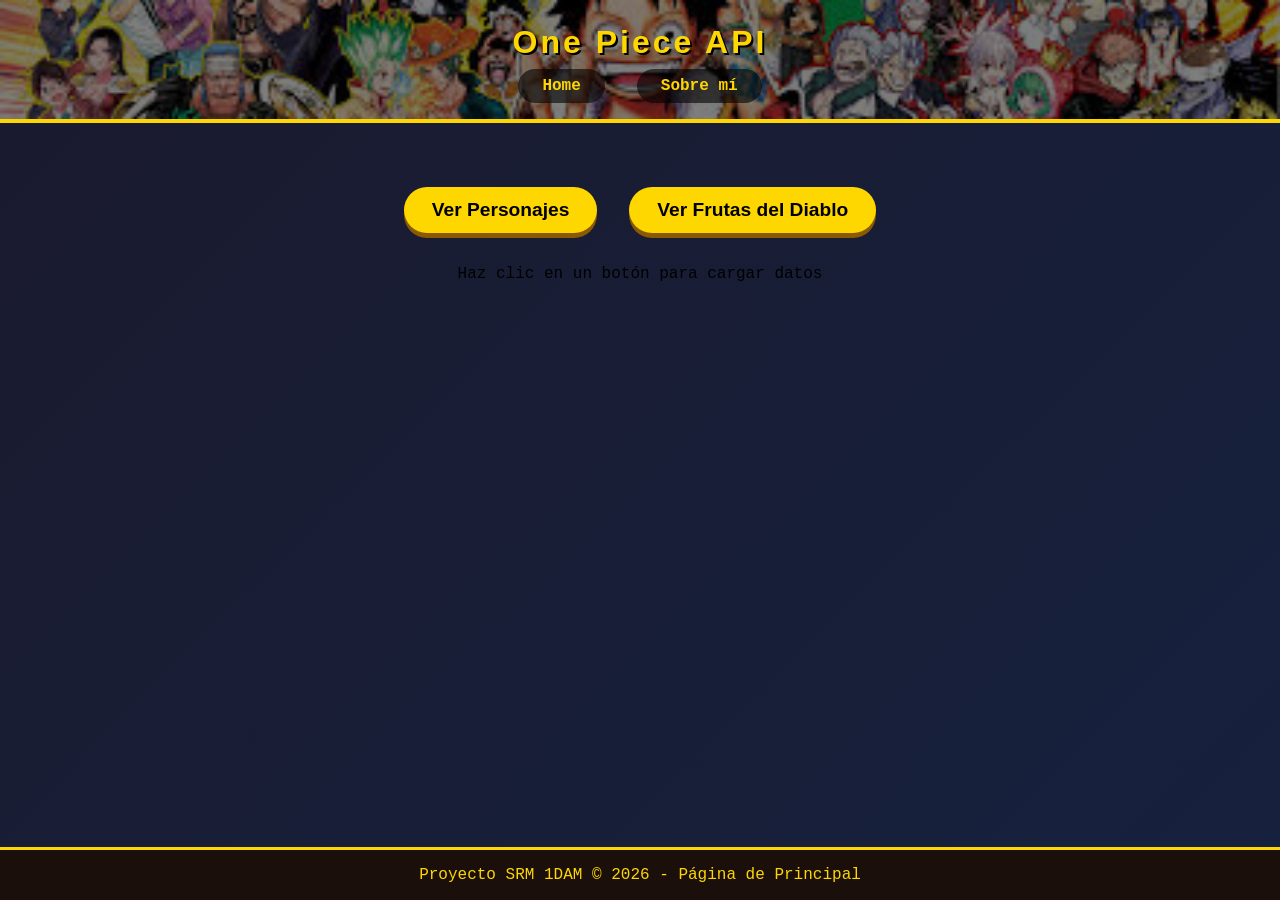
==== index.html @ 379147ee "first commit" ====
<!DOCTYPE html>
<html lang="en">

<head>
    <meta charset="UTF-8">
    <meta name="viewport" content="width=device-width, initial-scale=1.0">
    <title>One Piece API</title>
    <link rel="stylesheet" href="style.css">
    <link rel="icon" type="image/png" href="img/icon.png">
</head>

<body>
    <header>
        <h1>One Piece API</h1>
        <nav>
            <ul>
                <li><a href="index.html">Home</a></li>
                <li><a href="page/sobremi.html">Sobre mí</a></li>
            </ul>
        </nav>
    </header>
    <main>
        <section class="botones">
            <button id="btnPersonajes">Ver Personajes</button>
            <button id="btnFrutas">Ver Frutas del Diablo</button>
        </section>

        <section id="resultados" class="resultados">
            <!-- Aquí se mostrarán los datos de la API -->
            <p>Haz clic en un botón para cargar datos</p>
        </section>
    </main>

    <footer>
        <p>Proyecto SRM 1DAM &copy; 2026 - Página de Principal</p>
    </footer>
</body>
<script src="js/script.js"></script>

</html>
---- style.css ----
* {
    margin: 0;
    padding: 0;
    box-sizing: border-box;
}

body {
    min-height: 100vh;
    display: flex;
    flex-direction: column;
    background: linear-gradient(135deg, #1a1a2e, #16213e);
    font-family: 'Courier New', monospace;
}

/* ========== HEADER CON IMAGEN DE FONDO ========== */
header {
    background-image: url('img/descarga.png');
    background-size: cover, auto;
    background-position: center;
    background-blend-mode: overlay;
    color: #ffd700;
    padding: 1.5rem;
    text-align: center;
    border-bottom: 4px solid #ffd700;
    position: relative;
}

/* Si quieres usar una imagen local (descárgala y ponla en img/header-bg.jpg) */
/* header {
    background-image: url('img/header-bg.jpg');
    background-size: cover;
    background-position: center;
} */

/* Capa oscura encima de la imagen para que el texto se lea bien */
header::before {
    content: "";
    position: absolute;
    top: 0;
    left: 0;
    width: 100%;
    height: 100%;
    background: rgba(0, 0, 0, 0.5);
    z-index: 1;
}

header h1,
header nav {
    position: relative;
    z-index: 2;
}

header h1 {
    font-family: 'Impact', 'Arial Black', sans-serif;
    font-size: 2rem;
    letter-spacing: 3px;
    text-shadow: 2px 2px 0 #000;
}

nav ul {
    list-style: none;
    display: flex;
    justify-content: center;
    gap: 2rem;
    margin-top: 1rem;
}

nav a {
    color: #ffd700;
    text-decoration: none;
    font-weight: bold;
    padding: 0.5rem 1.5rem;
    background: rgba(0, 0, 0, 0.6);
    border-radius: 30px;
    transition: all 0.3s;
}

nav a:hover {
    background: #ffd700;
    color: #8B0000;
}

/* ========== RESTO DEL CSS (igual que antes) ========== */

main {
    flex: 1;
    padding: 2rem;
    max-width: 1400px;
    margin: 0 auto;
    width: 100%;
}

.botones {
    display: flex;
    justify-content: center;
    gap: 2rem;
    margin: 2rem 0;
}

button {
    background: #ffd700;
    border: none;
    padding: 12px 28px;
    font-size: 1.2rem;
    font-weight: bold;
    font-family: 'Impact', sans-serif;
    border-radius: 40px;
    cursor: pointer;
    box-shadow: 0 5px 0 #8B5a00;
    transition: all 0.1s ease;
}

button:active {
    transform: translateY(3px);
    box-shadow: 0 2px 0 #8B5a00;
}

button:hover {
    background: #ffcc00;
    transform: scale(1.02);
}

.resultados {
    display: flex;
    flex-wrap: wrap;
    gap: 2rem;
    justify-content: center;
}

/* CARTELES WANTED */
.wanted-poster {
    width: 320px;
    background: #fdf0d8;
    border: 10px double #8B0000;
    border-radius: 8px;
    padding: 1rem;
    box-shadow: 0 10px 20px rgba(0, 0, 0, 0.5);
    transition: transform 0.3s;
}

.wanted-poster:hover {
    transform: translateY(-8px);
}

.wanted-header {
    text-align: center;
    border-bottom: 2px solid #8B0000;
    padding-bottom: 0.5rem;
    margin-bottom: 1rem;
}

.wanted-stamp {
    font-family: 'Impact', sans-serif;
    font-size: 2rem;
    letter-spacing: 6px;
    color: #8B0000;
    display: block;
}

.wanted-dead-or-alive {
    font-family: 'Courier New', monospace;
    font-size: 0.9rem;
    font-weight: bold;
    letter-spacing: 2px;
    margin-top: 0.25rem;
}

.wanted-image.placeholder {
    background: #2c1810;
    min-height: 180px;
    display: flex;
    align-items: center;
    justify-content: center;
    border: 3px solid #8B0000;
    margin: 1rem 0;
}

.avatar-placeholder,
.fruit-avatar {
    width: 100px;
    height: 100px;
    background: rgba(255, 215, 0, 0.2);
    border-radius: 50%;
    display: flex;
    align-items: center;
    justify-content: center;
    border: 2px solid #ffd700;
}

.avatar-emoji,
.fruit-emoji {
    font-size: 3rem;
}

.wanted-name {
    font-family: 'Impact', sans-serif;
    font-size: 1.3rem;
    text-align: center;
    margin: 0.5rem 0;
}

.wanted-bounty {
    text-align: center;
    background: #2c1810;
    padding: 0.5rem;
    margin: 0.5rem 0;
    border-radius: 5px;
}

.bounty-label {
    font-size: 0.7rem;
    color: #ffd700;
    display: block;
}

.bounty-amount {
    font-family: 'Impact', sans-serif;
    font-size: 1.3rem;
    color: #ffd700;
}

.wanted-details {
    margin: 0.8rem 0;
    padding: 0.5rem;
    background: rgba(139, 0, 0, 0.1);
    border-radius: 5px;
}

.detail-row {
    display: flex;
    justify-content: space-between;
    font-size: 0.7rem;
    padding: 0.2rem 0;
}

.detail-label {
    color: #8B0000;
    font-weight: bold;
}

.detail-value {
    color: #2c1810;
}

.wanted-footer {
    text-align: center;
    margin-top: 1rem;
    padding-top: 0.5rem;
    border-top: 2px solid #8B0000;
    display: flex;
    justify-content: space-between;
    font-size: 0.6rem;
    font-weight: bold;
}

.marine-seal {
    color: #8B0000;
}

.world-government {
    color: #2c1810;
}

.fruit-poster .wanted-stamp {
    font-size: 1.3rem;
}

.fruit-bounty {
    background: #1a5276;
}

.fruit-placeholder {
    background: #1a5276;
}

.loader,
.error-message {
    text-align: center;
    padding: 2rem;
    background: rgba(0, 0, 0, 0.7);
    color: #ffd700;
    border-radius: 10px;
}

footer {
    background: #1a0f0a;
    color: #ffd700;
    text-align: center;
    padding: 1rem;
    margin-top: auto;
    border-top: 3px solid #ffd700;
}

.sobremi {
    background: rgba(0, 0, 0, 0.8);
    padding: 2rem;
    border-radius: 20px;
    text-align: center;
    max-width: 500px;
    margin: 0 auto;
    color: #ffd700;
}

@media (max-width: 768px) {
    .wanted-poster {
        width: 280px;
    }

    button {
        padding: 8px 16px;
        font-size: 1rem;
    }

    header h1 {
        font-size: 1.3rem;
    }
}
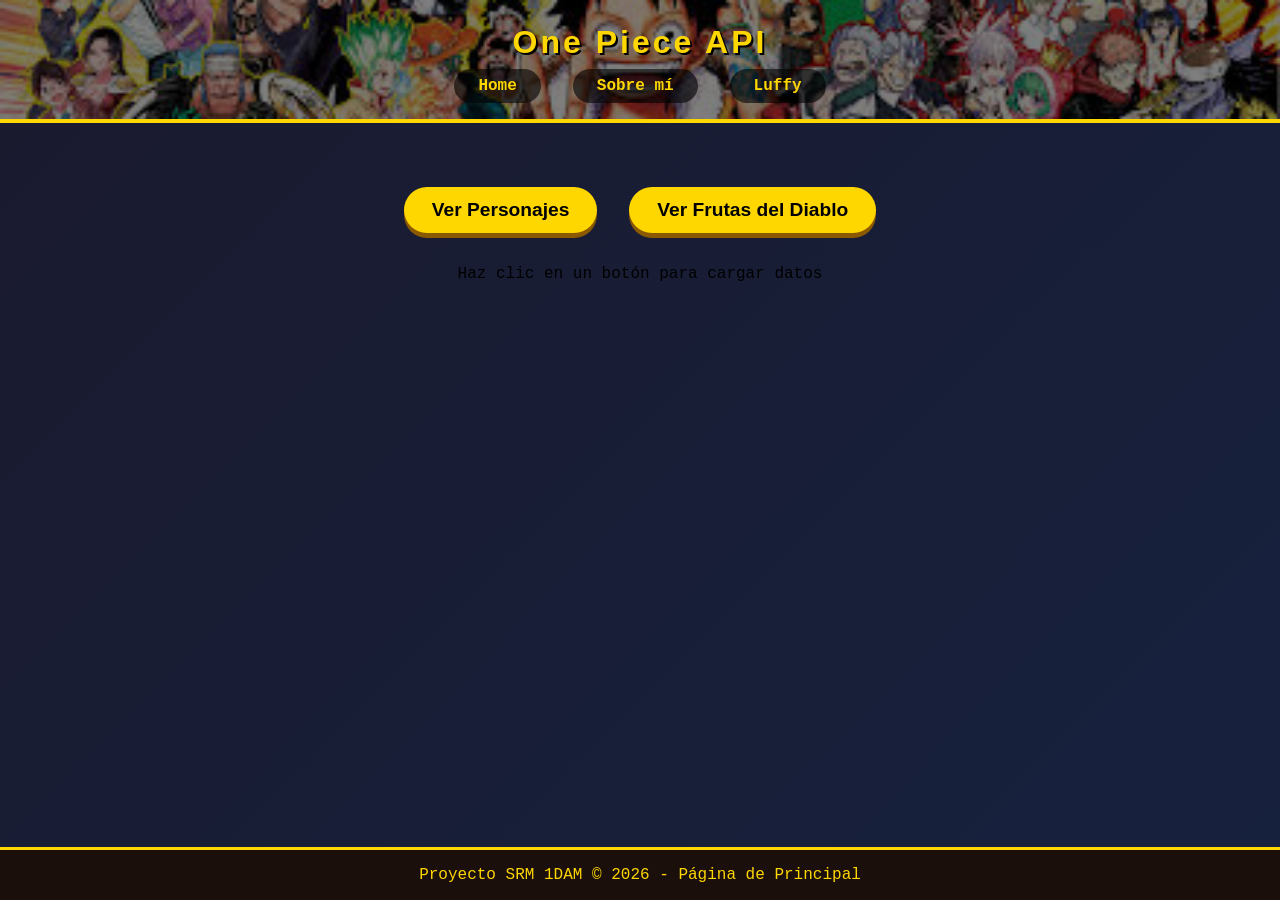
==== commit 2b311166: "d" ====
--- a/index.html
+++ b/index.html
@@ -16,6 +16,7 @@
             <ul>
                 <li><a href="index.html">Home</a></li>
                 <li><a href="page/sobremi.html">Sobre mí</a></li>
+                <li><a href="page/lufi.html">Luffy</a></li>
             </ul>
         </nav>
     </header>
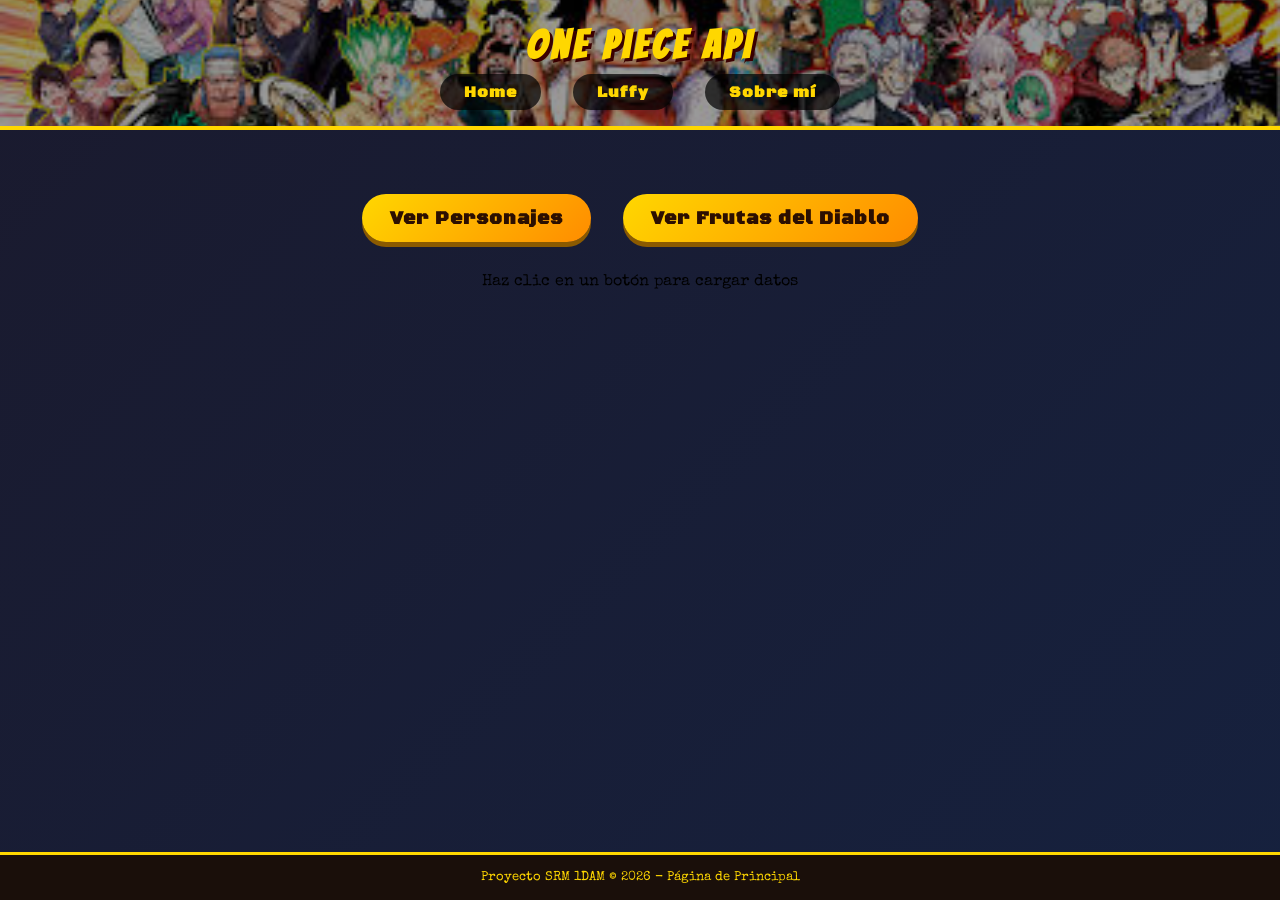
==== commit b7a95bd5: "Pagina de luffy y mejoras" ====
--- a/index.html
+++ b/index.html
@@ -15,8 +15,8 @@
         <nav>
             <ul>
                 <li><a href="index.html">Home</a></li>
+                <li><a href="page/lufi.html">Luffy</a></li>
                 <li><a href="page/sobremi.html">Sobre mí</a></li>
-                <li><a href="page/lufi.html">Luffy</a></li>
             </ul>
         </nav>
     </header>
--- a/style.css
+++ b/style.css
@@ -1,3 +1,5 @@
+@import url('https://fonts.googleapis.com/css2?family=Bangers&family=Black+Ops+One&family=Permanent+Marker&family=Special+Elite&display=swap');
+
 * {
     margin: 0;
     padding: 0;
@@ -9,12 +11,12 @@
     display: flex;
     flex-direction: column;
     background: linear-gradient(135deg, #1a1a2e, #16213e);
-    font-family: 'Courier New', monospace;
-}
-
-/* ========== HEADER CON IMAGEN DE FONDO ========== */
+    font-family: 'Special Elite', 'Courier New', monospace;
+}
+
+/* ========== HEADER ========== */
 header {
-    background-image: url('img/descarga.png');
+    background-image: url('img/Header.png');
     background-size: cover, auto;
     background-position: center;
     background-blend-mode: overlay;
@@ -25,14 +27,6 @@
     position: relative;
 }
 
-/* Si quieres usar una imagen local (descárgala y ponla en img/header-bg.jpg) */
-/* header {
-    background-image: url('img/header-bg.jpg');
-    background-size: cover;
-    background-position: center;
-} */
-
-/* Capa oscura encima de la imagen para que el texto se lea bien */
 header::before {
     content: "";
     position: absolute;
@@ -40,7 +34,7 @@
     left: 0;
     width: 100%;
     height: 100%;
-    background: rgba(0, 0, 0, 0.5);
+    background: rgba(0, 0, 0, 0.4);
     z-index: 1;
 }
 
@@ -51,10 +45,11 @@
 }
 
 header h1 {
-    font-family: 'Impact', 'Arial Black', sans-serif;
-    font-size: 2rem;
-    letter-spacing: 3px;
-    text-shadow: 2px 2px 0 #000;
+    font-family: 'Bangers', cursive;
+    font-size: 2.5rem;
+    letter-spacing: 4px;
+    text-shadow: 3px 3px 0 #3a0000;
+    word-break: keep-all;
 }
 
 nav ul {
@@ -63,25 +58,30 @@
     justify-content: center;
     gap: 2rem;
     margin-top: 1rem;
+    flex-wrap: wrap;
 }
 
 nav a {
+    font-family: 'Black Ops One', cursive;
     color: #ffd700;
     text-decoration: none;
     font-weight: bold;
     padding: 0.5rem 1.5rem;
-    background: rgba(0, 0, 0, 0.6);
+    background: rgba(0, 0, 0, 0.7);
     border-radius: 30px;
     transition: all 0.3s;
+    font-size: 1rem;
+    letter-spacing: 1px;
 }
 
 nav a:hover {
     background: #ffd700;
     color: #8B0000;
-}
-
-/* ========== RESTO DEL CSS (igual que antes) ========== */
-
+    transform: scale(1.05);
+    box-shadow: 0 0 15px #ffd700;
+}
+
+/* ========== MAIN ========== */
 main {
     flex: 1;
     padding: 2rem;
@@ -90,24 +90,28 @@
     width: 100%;
 }
 
+/* ========== BOTONES PRINCIPALES ========== */
 .botones {
     display: flex;
     justify-content: center;
     gap: 2rem;
     margin: 2rem 0;
+    flex-wrap: wrap;
 }
 
 button {
-    background: #ffd700;
+    font-family: 'Black Ops One', cursive;
+    background: linear-gradient(135deg, #ffd700, #ff8c00);
     border: none;
     padding: 12px 28px;
     font-size: 1.2rem;
     font-weight: bold;
-    font-family: 'Impact', sans-serif;
-    border-radius: 40px;
+    border-radius: 50px;
     cursor: pointer;
     box-shadow: 0 5px 0 #8B5a00;
     transition: all 0.1s ease;
+    color: #2c0f00;
+    letter-spacing: 1px;
 }
 
 button:active {
@@ -116,10 +120,11 @@
 }
 
 button:hover {
-    background: #ffcc00;
+    background: linear-gradient(135deg, #ffe066, #ffaa33);
     transform: scale(1.02);
 }
 
+/* ========== CARTELES WANTED ========== */
 .resultados {
     display: flex;
     flex-wrap: wrap;
@@ -127,10 +132,10 @@
     justify-content: center;
 }
 
-/* CARTELES WANTED */
 .wanted-poster {
     width: 320px;
     background: #fdf0d8;
+    background-image: linear-gradient(to bottom, #fff8e7, #f0e0c0);
     border: 10px double #8B0000;
     border-radius: 8px;
     padding: 1rem;
@@ -150,53 +155,62 @@
 }
 
 .wanted-stamp {
-    font-family: 'Impact', sans-serif;
+    font-family: 'Bangers', cursive;
     font-size: 2rem;
     letter-spacing: 6px;
     color: #8B0000;
     display: block;
+    text-shadow: 2px 2px 0 #ffd700;
 }
 
 .wanted-dead-or-alive {
-    font-family: 'Courier New', monospace;
+    font-family: 'Permanent Marker', cursive;
     font-size: 0.9rem;
     font-weight: bold;
     letter-spacing: 2px;
     margin-top: 0.25rem;
-}
-
+    color: #2c1810;
+}
+
+/* ========== IMAGEN ========== */
 .wanted-image.placeholder {
     background: #2c1810;
-    min-height: 180px;
+    min-height: 220px;
     display: flex;
     align-items: center;
     justify-content: center;
-    border: 3px solid #8B0000;
+    border: 4px solid #8B0000;
     margin: 1rem 0;
-}
-
-.avatar-placeholder,
-.fruit-avatar {
-    width: 100px;
-    height: 100px;
-    background: rgba(255, 215, 0, 0.2);
-    border-radius: 50%;
+    overflow: hidden;
+}
+
+.avatar-placeholder {
+    width: 100%;
+    height: 100%;
+    min-height: 200px;
     display: flex;
     align-items: center;
     justify-content: center;
-    border: 2px solid #ffd700;
-}
-
-.avatar-emoji,
-.fruit-emoji {
-    font-size: 3rem;
+    background: #1a0f0a;
+}
+
+.avatar-placeholder img {
+    width: 100%;
+    height: 100%;
+    object-fit: cover;
+    display: block;
+}
+
+.avatar-emoji {
+    font-size: 6rem;
 }
 
 .wanted-name {
-    font-family: 'Impact', sans-serif;
+    font-family: 'Black Ops One', cursive;
     font-size: 1.3rem;
     text-align: center;
     margin: 0.5rem 0;
+    letter-spacing: 1px;
 }
 
 .wanted-bounty {
@@ -208,13 +222,15 @@
 }
 
 .bounty-label {
+    font-family: 'Special Elite', monospace;
     font-size: 0.7rem;
     color: #ffd700;
     display: block;
+    letter-spacing: 2px;
 }
 
 .bounty-amount {
-    font-family: 'Impact', sans-serif;
+    font-family: 'Black Ops One', cursive;
     font-size: 1.3rem;
     color: #ffd700;
 }
@@ -231,6 +247,7 @@
     justify-content: space-between;
     font-size: 0.7rem;
     padding: 0.2rem 0;
+    font-family: 'Special Elite', monospace;
 }
 
 .detail-label {
@@ -251,6 +268,7 @@
     justify-content: space-between;
     font-size: 0.6rem;
     font-weight: bold;
+    font-family: 'Special Elite', monospace;
 }
 
 .marine-seal {
@@ -261,6 +279,205 @@
     color: #2c1810;
 }
 
+/* ========== PÁGINA DE LUFFY ========== */
+.luffy-main {
+    display: flex;
+    justify-content: center;
+    align-items: flex-start;
+    gap: 2rem;
+    flex-wrap: wrap;
+}
+
+.luffy-poster {
+    width: 500px;
+    margin: 0;
+}
+
+/* ========== SECCIÓN TÉCNICAS Y GEARS ========== */
+.tecnicas-section {
+    background: rgba(0, 0, 0, 0.85);
+    border-radius: 15px;
+    padding: 1.5rem;
+    width: 420px;
+    border: 2px solid #ffd700;
+    backdrop-filter: blur(5px);
+}
+
+.tecnicas-tabs {
+    display: flex;
+    gap: 1rem;
+    margin-bottom: 1.5rem;
+}
+
+.tab-btn {
+    flex: 1;
+    background: #2c1810;
+    border: 2px solid #ffd700;
+    padding: 10px;
+    font-family: 'Black Ops One', cursive;
+    font-size: 0.9rem;
+    letter-spacing: 1px;
+    color: #ffd700;
+    border-radius: 30px;
+    cursor: pointer;
+    transition: all 0.3s;
+    box-shadow: none;
+}
+
+.tab-btn.activo {
+    background: #ffd700;
+    color: #8B0000;
+    box-shadow: 0 0 10px #ffd700;
+}
+
+.tab-btn:hover:not(.activo) {
+    background: rgba(255, 215, 0, 0.3);
+    transform: scale(1.02);
+}
+
+.tecnicas-container {
+    display: flex;
+    flex-direction: column;
+    gap: 1rem;
+    max-height: 500px;
+    overflow-y: auto;
+    padding-right: 0.5rem;
+}
+
+.tecnicas-container::-webkit-scrollbar {
+    width: 6px;
+}
+
+.tecnicas-container::-webkit-scrollbar-track {
+    background: #2c1810;
+    border-radius: 10px;
+}
+
+.tecnicas-container::-webkit-scrollbar-thumb {
+    background: #ffd700;
+    border-radius: 10px;
+}
+
+.tecnica-card {
+    background: linear-gradient(135deg, #fdf0d8, #f0e0c0);
+    border-left: 5px solid #ffd700;
+    border-radius: 10px;
+    padding: 0.8rem;
+    transition: transform 0.2s;
+}
+
+.tecnica-card:hover {
+    transform: translateX(5px);
+}
+
+.tecnica-card h3 {
+    font-family: 'Black Ops One', cursive;
+    font-size: 0.9rem;
+    color: #8B0000;
+    margin-bottom: 0.3rem;
+}
+
+.tecnica-tipo {
+    display: inline-block;
+    font-family: 'Special Elite', monospace;
+    font-size: 0.6rem;
+    padding: 0.2rem 0.5rem;
+    border-radius: 20px;
+    margin-bottom: 0.5rem;
+    font-weight: bold;
+}
+
+.tecnica-tipo.basico {
+    background: #2c1810;
+    color: #ffd700;
+}
+
+.tecnica-tipo.gear {
+    background: #8B0000;
+    color: #ffd700;
+}
+
+.tecnica-tipo.gear2 {
+    background: #cc5500;
+    color: white;
+}
+
+.tecnica-tipo.gear3 {
+    background: #1a5276;
+    color: white;
+}
+
+.tecnica-tipo.gear4 {
+    background: #8B008B;
+    color: white;
+}
+
+.tecnica-tipo.gear5 {
+    background: white;
+    color: #8B0000;
+    border: 1px solid #8B0000;
+}
+
+.tecnica-card p {
+    font-family: 'Special Elite', monospace;
+    font-size: 0.7rem;
+    color: #2c1810;
+    line-height: 1.3;
+}
+
+.tec-count {
+    display: inline-block;
+    margin-top: 8px;
+    font-family: 'Special Elite', monospace;
+    font-size: 0.65rem;
+    color: #8B0000;
+    font-weight: bold;
+}
+
+.gear-card {
+    border-left-color: #ff4444;
+}
+
+/* Botones de paginación */
+.tecnicas-botones {
+    display: flex;
+    justify-content: space-between;
+    align-items: center;
+    margin-top: 1.5rem;
+    gap: 1rem;
+}
+
+.tec-btn {
+    font-family: 'Black Ops One', cursive;
+    background: #ffd700;
+    border: none;
+    padding: 8px 16px;
+    font-size: 0.7rem;
+    border-radius: 30px;
+    cursor: pointer;
+    transition: all 0.2s;
+    box-shadow: 0 3px 0 #8B5a00;
+}
+
+.tec-btn:active {
+    transform: translateY(2px);
+    box-shadow: 0 1px 0 #8B5a00;
+}
+
+.tec-btn:disabled {
+    opacity: 0.5;
+    cursor: not-allowed;
+    transform: none;
+}
+
+.pagina-info {
+    color: #ffd700;
+    font-family: 'Special Elite', monospace;
+    font-weight: bold;
+    font-size: 0.8rem;
+}
+
+/* ========== FRUTAS ========== */
 .fruit-poster .wanted-stamp {
     font-size: 1.3rem;
 }
@@ -273,24 +490,7 @@
     background: #1a5276;
 }
 
-.loader,
-.error-message {
-    text-align: center;
-    padding: 2rem;
-    background: rgba(0, 0, 0, 0.7);
-    color: #ffd700;
-    border-radius: 10px;
-}
-
-footer {
-    background: #1a0f0a;
-    color: #ffd700;
-    text-align: center;
-    padding: 1rem;
-    margin-top: auto;
-    border-top: 3px solid #ffd700;
-}
-
+/* ========== SOBRE MÍ ========== */
 .sobremi {
     background: rgba(0, 0, 0, 0.8);
     padding: 2rem;
@@ -299,19 +499,85 @@
     max-width: 500px;
     margin: 0 auto;
     color: #ffd700;
+    border: 2px solid #ffd700;
+}
+
+.sobremi h2 {
+    font-family: 'Bangers', cursive;
+    font-size: 2rem;
+    margin-bottom: 1rem;
+    letter-spacing: 2px;
+}
+
+.sobremi p {
+    font-family: 'Special Elite', monospace;
+    margin: 0.5rem 0;
+}
+
+/* ========== LOADER ========== */
+.loader,
+.error-message {
+    text-align: center;
+    padding: 2rem;
+    background: rgba(0, 0, 0, 0.7);
+    color: #ffd700;
+    border-radius: 10px;
+    font-family: 'Bangers', cursive;
+    font-size: 1.2rem;
+}
+
+/* ========== FOOTER ========== */
+footer {
+    background: #1a0f0a;
+    color: #ffd700;
+    text-align: center;
+    padding: 1rem;
+    margin-top: auto;
+    border-top: 3px solid #ffd700;
+    font-family: 'Special Elite', monospace;
+    font-size: 0.8rem;
+}
+
+/* ========== RESPONSIVE ========== */
+@media (max-width: 900px) {
+    .luffy-main {
+        flex-direction: column;
+        align-items: center;
+    }
+    
+    .tecnicas-section {
+        width: 380px;
+    }
 }
 
 @media (max-width: 768px) {
     .wanted-poster {
         width: 280px;
     }
-
-    button {
-        padding: 8px 16px;
-        font-size: 1rem;
-    }
-
+    
+    .luffy-poster {
+        width: 300px;
+    }
+    
+    .tecnicas-section {
+        width: 340px;
+    }
+    
     header h1 {
-        font-size: 1.3rem;
+        font-size: 1.5rem;
+    }
+    
+    .wanted-stamp {
+        font-size: 1.5rem;
+    }
+}
+
+@media (max-width: 480px) {
+    .tecnicas-section {
+        width: 300px;
+    }
+    
+    .tecnica-card h3 {
+        font-size: 0.8rem;
     }
 }
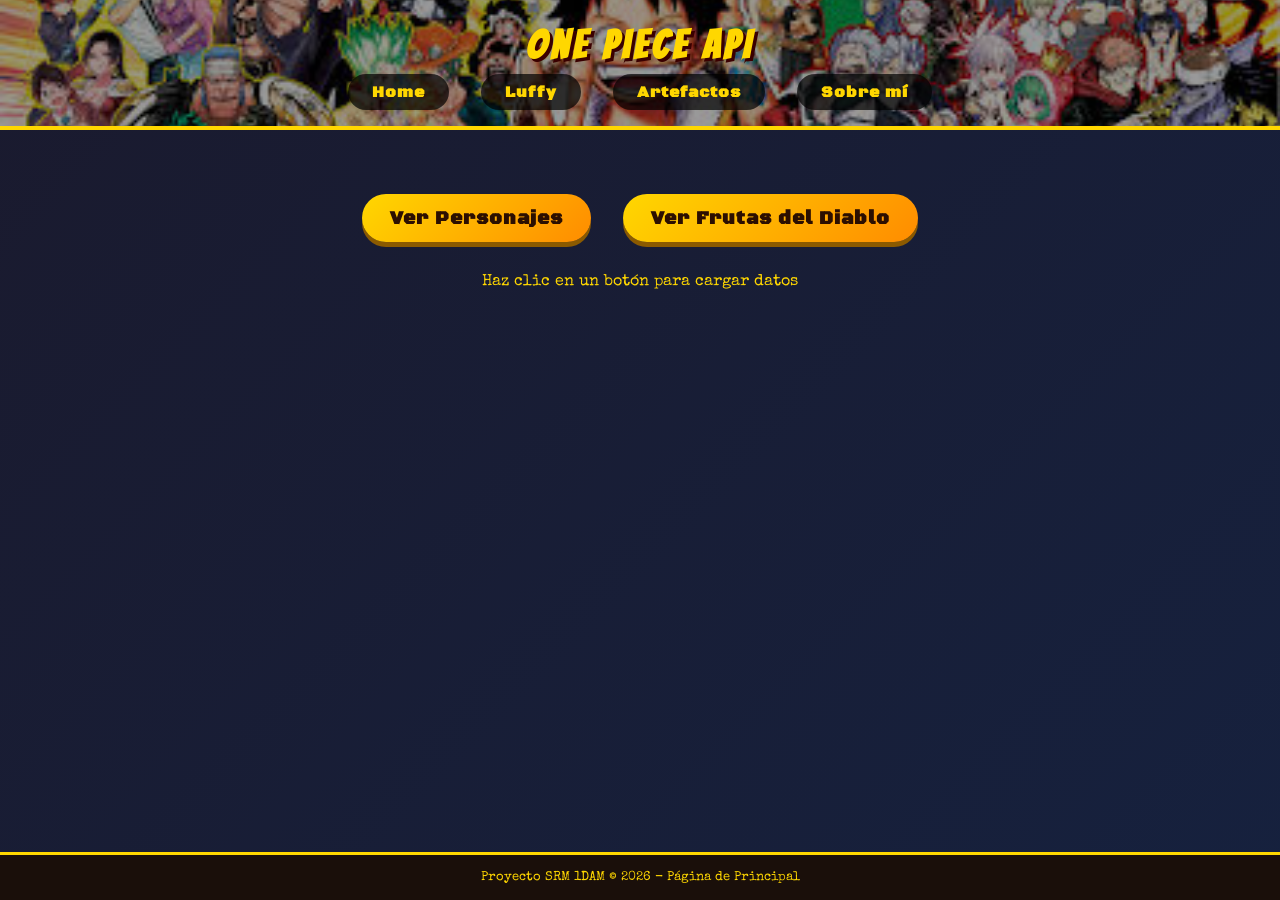
==== commit ac4402c2: "Nueva pagina y mejora de codigo" ====
--- a/index.html
+++ b/index.html
@@ -15,7 +15,8 @@
         <nav>
             <ul>
                 <li><a href="index.html">Home</a></li>
-                <li><a href="page/lufi.html">Luffy</a></li>
+                <li><a href="page/luffy.html">Luffy</a></li>
+                <li><a href="page/artefactos.html">Artefactos</a></li>
                 <li><a href="page/sobremi.html">Sobre mí</a></li>
             </ul>
         </nav>
@@ -28,7 +29,7 @@
 
         <section id="resultados" class="resultados">
             <!-- Aquí se mostrarán los datos de la API -->
-            <p>Haz clic en un botón para cargar datos</p>
+            <p class="txt-ini"> Haz clic en un botón para cargar datos</p>
         </section>
     </main>
 
--- a/style.css
+++ b/style.css
@@ -49,7 +49,6 @@
     font-size: 2.5rem;
     letter-spacing: 4px;
     text-shadow: 3px 3px 0 #3a0000;
-    word-break: keep-all;
 }
 
 nav ul {
@@ -89,6 +88,14 @@
     margin: 0 auto;
     width: 100%;
 }
+
+.txt-ini{
+    text-align: center;
+    font-family: 'Special Elite', monospace;
+    color: #ffd700;
+    margin-bottom: 2rem;
+}
+
 
 /* ========== BOTONES PRINCIPALES ========== */
 .botones {
@@ -256,6 +263,7 @@
 }
 
 .detail-value {
+    text-align: right;
     color: #2c1810;
 }
 
@@ -291,6 +299,31 @@
 .luffy-poster {
     width: 500px;
     margin: 0;
+}
+
+/* ========== PÁGINA SOBRE MÍ ========== */
+.sobremi-main {
+    display: flex;
+    justify-content: center;
+    align-items: center;
+    min-height: 70vh;
+}
+
+.sobremi-poster {
+    width: 400px;
+    margin: 0 auto;
+}
+
+.sobremi-poster .avatar-emoji {
+    font-size: 5rem;
+}
+
+.sobremi-poster .wanted-name {
+    font-size: 1.3rem;
+}
+
+.sobremi-poster .bounty-amount {
+    font-size: 1.5rem;
 }
 
 /* ========== SECCIÓN TÉCNICAS Y GEARS ========== */
@@ -490,31 +523,7 @@
     background: #1a5276;
 }
 
-/* ========== SOBRE MÍ ========== */
-.sobremi {
-    background: rgba(0, 0, 0, 0.8);
-    padding: 2rem;
-    border-radius: 20px;
-    text-align: center;
-    max-width: 500px;
-    margin: 0 auto;
-    color: #ffd700;
-    border: 2px solid #ffd700;
-}
-
-.sobremi h2 {
-    font-family: 'Bangers', cursive;
-    font-size: 2rem;
-    margin-bottom: 1rem;
-    letter-spacing: 2px;
-}
-
-.sobremi p {
-    font-family: 'Special Elite', monospace;
-    margin: 0.5rem 0;
-}
-
-/* ========== LOADER ========== */
+/* ========== LOADER Y ERRORES ========== */
 .loader,
 .error-message {
     text-align: center;
@@ -538,46 +547,32 @@
     font-size: 0.8rem;
 }
 
-/* ========== RESPONSIVE ========== */
-@media (max-width: 900px) {
-    .luffy-main {
-        flex-direction: column;
-        align-items: center;
-    }
-    
-    .tecnicas-section {
-        width: 380px;
-    }
-}
-
-@media (max-width: 768px) {
-    .wanted-poster {
-        width: 280px;
-    }
-    
-    .luffy-poster {
-        width: 300px;
-    }
-    
-    .tecnicas-section {
-        width: 340px;
-    }
-    
-    header h1 {
-        font-size: 1.5rem;
-    }
-    
-    .wanted-stamp {
-        font-size: 1.5rem;
-    }
-}
-
-@media (max-width: 480px) {
-    .tecnicas-section {
-        width: 300px;
-    }
-    
-    .tecnica-card h3 {
-        font-size: 0.8rem;
-    }
+/* ========== PÁGINA DE ARTEFACTOS ========== */
+.artefactos-tabs {
+    display: flex;
+    justify-content: center;
+    gap: 1.5rem;
+    margin-bottom: 2rem;
+    flex-wrap: wrap;
+}
+
+.artefactos-tabs .tab-btn {
+    min-width: 120px;
+}
+
+.artefactos-botones {
+    display: flex;
+    justify-content: center;
+    align-items: center;
+    gap: 1.5rem;
+    margin-top: 2rem;
+}
+
+.artefacto-card {
+    width: 320px;
+}
+
+.artefacto-card .wanted-stamp {
+    font-size: 1.5rem;
+    letter-spacing: 3px;
 }
